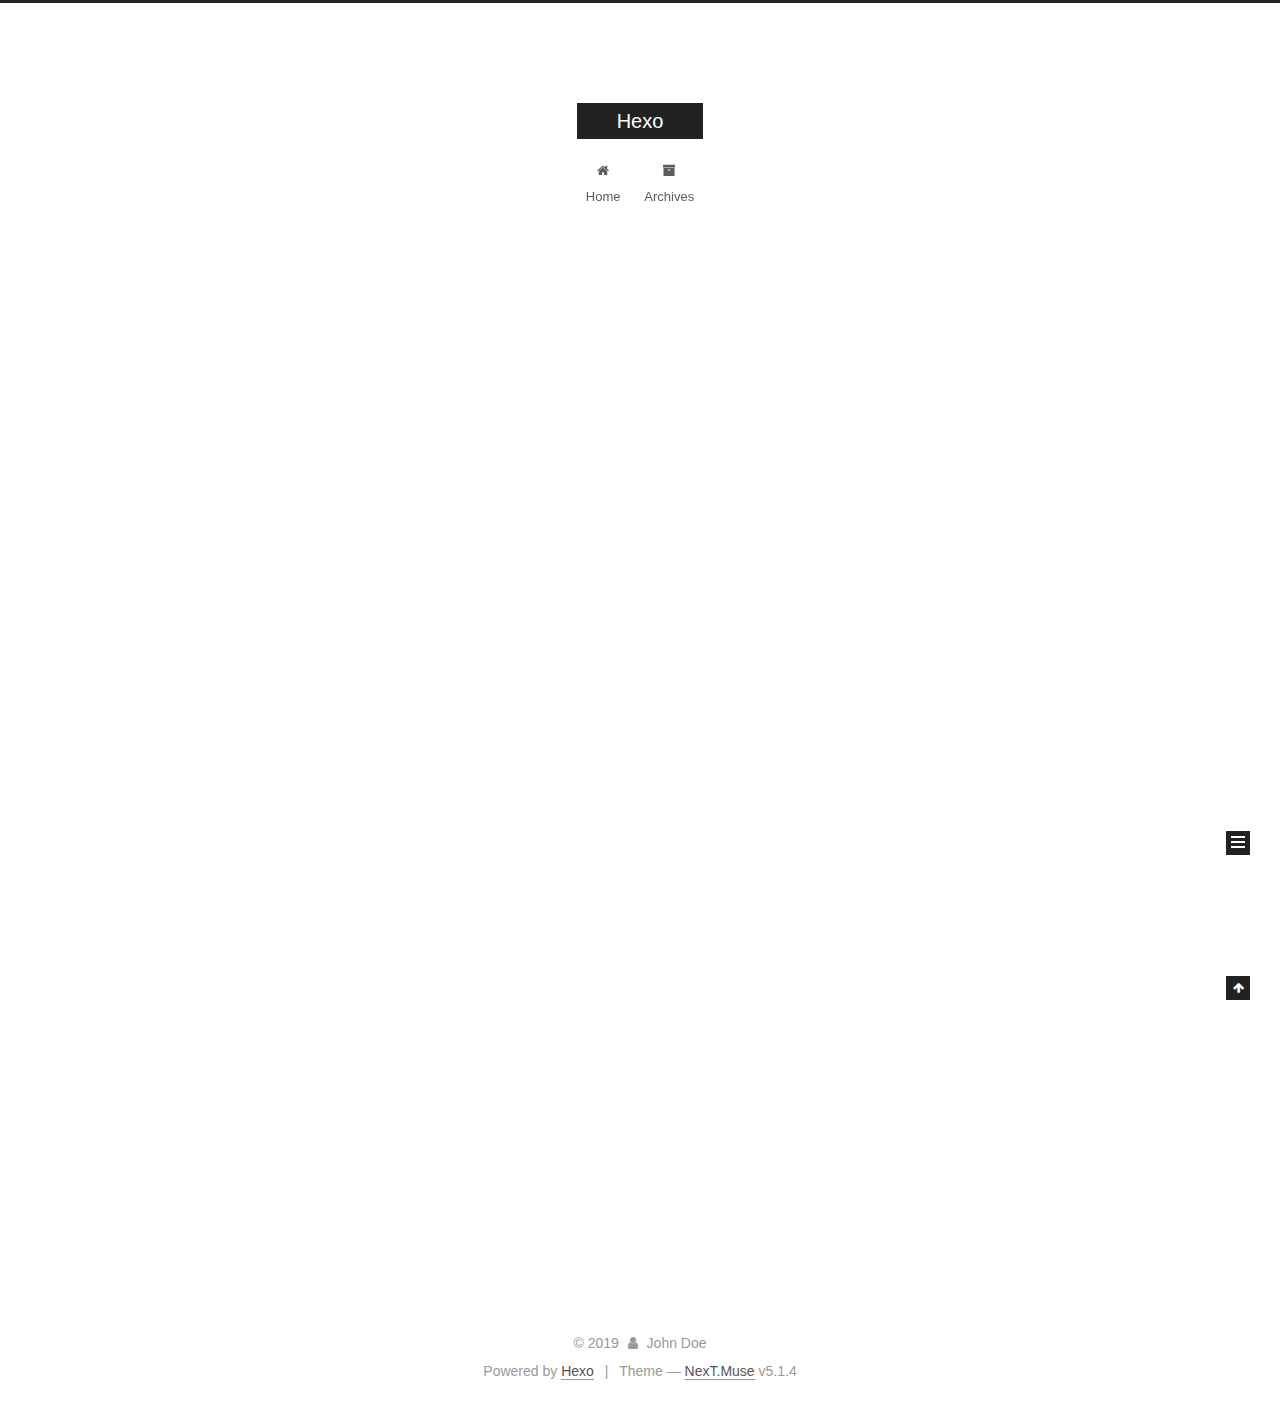
==== index.html @ ef845ea5 "Site updated: 2019-05-26 16:46:33" ====
<!DOCTYPE html>



  


<html class="theme-next muse use-motion" lang>
<head><meta name="generator" content="Hexo 3.8.0">
  <meta charset="UTF-8">
<meta http-equiv="X-UA-Compatible" content="IE=edge">
<meta name="viewport" content="width=device-width, initial-scale=1, maximum-scale=1">
<meta name="theme-color" content="#222">









<meta http-equiv="Cache-Control" content="no-transform">
<meta http-equiv="Cache-Control" content="no-siteapp">
















  
  
  <link href="/lib/fancybox/source/jquery.fancybox.css?v=2.1.5" rel="stylesheet" type="text/css">







<link href="/lib/font-awesome/css/font-awesome.min.css?v=4.6.2" rel="stylesheet" type="text/css">

<link href="/css/main.css?v=5.1.4" rel="stylesheet" type="text/css">


  <link rel="apple-touch-icon" sizes="180x180" href="/images/apple-touch-icon-next.png?v=5.1.4">


  <link rel="icon" type="image/png" sizes="32x32" href="/images/favicon-32x32-next.png?v=5.1.4">


  <link rel="icon" type="image/png" sizes="16x16" href="/images/favicon-16x16-next.png?v=5.1.4">


  <link rel="mask-icon" href="/images/logo.svg?v=5.1.4" color="#222">





  <meta name="keywords" content="Hexo, NexT">










<meta property="og:type" content="website">
<meta property="og:title" content="Hexo">
<meta property="og:url" content="http://yoursite.com/index.html">
<meta property="og:site_name" content="Hexo">
<meta property="og:locale" content="default">
<meta name="twitter:card" content="summary">
<meta name="twitter:title" content="Hexo">



<script type="text/javascript" id="hexo.configurations">
  var NexT = window.NexT || {};
  var CONFIG = {
    root: '/',
    scheme: 'Muse',
    version: '5.1.4',
    sidebar: {"position":"left","display":"post","offset":12,"b2t":false,"scrollpercent":false,"onmobile":false},
    fancybox: true,
    tabs: true,
    motion: {"enable":true,"async":false,"transition":{"post_block":"fadeIn","post_header":"slideDownIn","post_body":"slideDownIn","coll_header":"slideLeftIn","sidebar":"slideUpIn"}},
    duoshuo: {
      userId: '0',
      author: 'Author'
    },
    algolia: {
      applicationID: '',
      apiKey: '',
      indexName: '',
      hits: {"per_page":10},
      labels: {"input_placeholder":"Search for Posts","hits_empty":"We didn't find any results for the search: ${query}","hits_stats":"${hits} results found in ${time} ms"}
    }
  };
</script>



  <link rel="canonical" href="http://yoursite.com/">





  <title>Hexo</title>
  








</head>

<body itemscope itemtype="http://schema.org/WebPage" lang="default">

  
  
    
  

  <div class="container sidebar-position-left 
  page-home">
    <div class="headband"></div>

    <header id="header" class="header" itemscope itemtype="http://schema.org/WPHeader">
      <div class="header-inner"><div class="site-brand-wrapper">
  <div class="site-meta ">
    

    <div class="custom-logo-site-title">
      <a href="/" class="brand" rel="start">
        <span class="logo-line-before"><i></i></span>
        <span class="site-title">Hexo</span>
        <span class="logo-line-after"><i></i></span>
      </a>
    </div>
      
        <p class="site-subtitle"></p>
      
  </div>

  <div class="site-nav-toggle">
    <button>
      <span class="btn-bar"></span>
      <span class="btn-bar"></span>
      <span class="btn-bar"></span>
    </button>
  </div>
</div>

<nav class="site-nav">
  

  
    <ul id="menu" class="menu">
      
        
        <li class="menu-item menu-item-home">
          <a href="/" rel="section">
            
              <i class="menu-item-icon fa fa-fw fa-home"></i> <br>
            
            Home
          </a>
        </li>
      
        
        <li class="menu-item menu-item-archives">
          <a href="/archives/" rel="section">
            
              <i class="menu-item-icon fa fa-fw fa-archive"></i> <br>
            
            Archives
          </a>
        </li>
      

      
    </ul>
  

  
</nav>



 </div>
    </header>

    <main id="main" class="main">
      <div class="main-inner">
        <div class="content-wrap">
          <div id="content" class="content">
            
  <section id="posts" class="posts-expand">
    
      

  

  
  
  

  <article class="post post-type-normal" itemscope itemtype="http://schema.org/Article">
  
  
  
  <div class="post-block">
    <link itemprop="mainEntityOfPage" href="http://yoursite.com/2019/05/26/hello-world/">

    <span hidden itemprop="author" itemscope itemtype="http://schema.org/Person">
      <meta itemprop="name" content="John Doe">
      <meta itemprop="description" content>
      <meta itemprop="image" content="/images/avatar.gif">
    </span>

    <span hidden itemprop="publisher" itemscope itemtype="http://schema.org/Organization">
      <meta itemprop="name" content="Hexo">
    </span>

    
      <header class="post-header">

        
        
          <h1 class="post-title" itemprop="name headline">
                
                <a class="post-title-link" href="/2019/05/26/hello-world/" itemprop="url">Hello World</a></h1>
        

        <div class="post-meta">
          <span class="post-time">
            
              <span class="post-meta-item-icon">
                <i class="fa fa-calendar-o"></i>
              </span>
              
                <span class="post-meta-item-text">Posted on</span>
              
              <time title="Post created" itemprop="dateCreated datePublished" datetime="2019-05-26T15:29:09+08:00">
                2019-05-26
              </time>
            

            

            
          </span>

          

          
            
          

          
          

          

          

          

        </div>
      </header>
    

    
    
    
    <div class="post-body" itemprop="articleBody">

      
      

      
        
          
            <p>Welcome to <a href="https://hexo.io/" target="_blank" rel="noopener">Hexo</a>! This is your very first post1213. Check <a href="https://hexo.io/docs/" target="_blank" rel="noopener">documentation</a> for more info. If you get any problems when using Hexo, you can find the answer in <a href="https://hexo.io/docs/troubleshooting.html" target="_blank" rel="noopener">troubleshooting</a> or you can ask me on <a href="https://github.com/hexojs/hexo/issues" target="_blank" rel="noopener">GitHub</a>.</p>
<h2 id="Quick-Start"><a href="#Quick-Start" class="headerlink" title="Quick Start"></a>Quick Start</h2><h3 id="Create-a-new-post"><a href="#Create-a-new-post" class="headerlink" title="Create a new post"></a>Create a new post</h3><figure class="highlight bash"><table><tr><td class="gutter"><pre><span class="line">1</span><br></pre></td><td class="code"><pre><span class="line">$ hexo new <span class="string">"My New Post"</span></span><br></pre></td></tr></table></figure>
<p>More info: <a href="https://hexo.io/docs/writing.html" target="_blank" rel="noopener">Writing</a></p>
<h3 id="Run-server"><a href="#Run-server" class="headerlink" title="Run server"></a>Run server</h3><figure class="highlight bash"><table><tr><td class="gutter"><pre><span class="line">1</span><br></pre></td><td class="code"><pre><span class="line">$ hexo server</span><br></pre></td></tr></table></figure>
<p>More info: <a href="https://hexo.io/docs/server.html" target="_blank" rel="noopener">Server</a></p>
<h3 id="Generate-static-files"><a href="#Generate-static-files" class="headerlink" title="Generate static files"></a>Generate static files</h3><figure class="highlight bash"><table><tr><td class="gutter"><pre><span class="line">1</span><br></pre></td><td class="code"><pre><span class="line">$ hexo generate</span><br></pre></td></tr></table></figure>
<p>More info: <a href="https://hexo.io/docs/generating.html" target="_blank" rel="noopener">Generating</a></p>
<h3 id="Deploy-to-remote-sites"><a href="#Deploy-to-remote-sites" class="headerlink" title="Deploy to remote sites"></a>Deploy to remote sites</h3><figure class="highlight bash"><table><tr><td class="gutter"><pre><span class="line">1</span><br></pre></td><td class="code"><pre><span class="line">$ hexo deploy</span><br></pre></td></tr></table></figure>
<p>More info: <a href="https://hexo.io/docs/deployment.html" target="_blank" rel="noopener">Deployment</a></p>

          
        
      
    </div>
    
    
    

    

    

    

    <footer class="post-footer">
      

      

      

      
      
        <div class="post-eof"></div>
      
    </footer>
  </div>
  
  
  
  </article>


    
  </section>

  


          </div>
          


          

        </div>
        
          
  
  <div class="sidebar-toggle">
    <div class="sidebar-toggle-line-wrap">
      <span class="sidebar-toggle-line sidebar-toggle-line-first"></span>
      <span class="sidebar-toggle-line sidebar-toggle-line-middle"></span>
      <span class="sidebar-toggle-line sidebar-toggle-line-last"></span>
    </div>
  </div>

  <aside id="sidebar" class="sidebar">
    
    <div class="sidebar-inner">

      

      

      <section class="site-overview-wrap sidebar-panel sidebar-panel-active">
        <div class="site-overview">
          <div class="site-author motion-element" itemprop="author" itemscope itemtype="http://schema.org/Person">
            
              <p class="site-author-name" itemprop="name">John Doe</p>
              <p class="site-description motion-element" itemprop="description"></p>
          </div>

          <nav class="site-state motion-element">

            
              <div class="site-state-item site-state-posts">
              
                <a href="/archives/">
              
                  <span class="site-state-item-count">1</span>
                  <span class="site-state-item-name">posts</span>
                </a>
              </div>
            

            

            

          </nav>

          

          

          
          

          
          

          

        </div>
      </section>

      

      

    </div>
  </aside>


        
      </div>
    </main>

    <footer id="footer" class="footer">
      <div class="footer-inner">
        <div class="copyright">&copy; <span itemprop="copyrightYear">2019</span>
  <span class="with-love">
    <i class="fa fa-user"></i>
  </span>
  <span class="author" itemprop="copyrightHolder">John Doe</span>

  
</div>


  <div class="powered-by">Powered by <a class="theme-link" target="_blank" href="https://hexo.io">Hexo</a></div>



  <span class="post-meta-divider">|</span>



  <div class="theme-info">Theme &mdash; <a class="theme-link" target="_blank" href="https://github.com/iissnan/hexo-theme-next">NexT.Muse</a> v5.1.4</div>




        







        
      </div>
    </footer>

    
      <div class="back-to-top">
        <i class="fa fa-arrow-up"></i>
        
      </div>
    

    

  </div>

  

<script type="text/javascript">
  if (Object.prototype.toString.call(window.Promise) !== '[object Function]') {
    window.Promise = null;
  }
</script>









  












  
  
    <script type="text/javascript" src="/lib/jquery/index.js?v=2.1.3"></script>
  

  
  
    <script type="text/javascript" src="/lib/fastclick/lib/fastclick.min.js?v=1.0.6"></script>
  

  
  
    <script type="text/javascript" src="/lib/jquery_lazyload/jquery.lazyload.js?v=1.9.7"></script>
  

  
  
    <script type="text/javascript" src="/lib/velocity/velocity.min.js?v=1.2.1"></script>
  

  
  
    <script type="text/javascript" src="/lib/velocity/velocity.ui.min.js?v=1.2.1"></script>
  

  
  
    <script type="text/javascript" src="/lib/fancybox/source/jquery.fancybox.pack.js?v=2.1.5"></script>
  


  


  <script type="text/javascript" src="/js/src/utils.js?v=5.1.4"></script>

  <script type="text/javascript" src="/js/src/motion.js?v=5.1.4"></script>



  
  

  

  


  <script type="text/javascript" src="/js/src/bootstrap.js?v=5.1.4"></script>



  


  




	





  





  












  





  

  

  

  
  

  

  

  

</body>
</html>
---- css/main.css ----
/* normalize.css v3.0.2 | MIT License | git.io/normalize */
html {
  font-family: sans-serif; /* 1 */
  -ms-text-size-adjust: 100%; /* 2 */
  -webkit-text-size-adjust: 100%; /* 2 */
}
body {
  margin: 0;
}
article,
aside,
details,
figcaption,
figure,
footer,
header,
hgroup,
main,
menu,
nav,
section,
summary {
  display: block;
}
audio,
canvas,
progress,
video {
  display: inline-block; /* 1 */
  vertical-align: baseline; /* 2 */
}
audio:not([controls]) {
  display: none;
  height: 0;
}
[hidden],
template {
  display: none;
}
a {
  background-color: transparent;
}
a:active,
a:hover {
  outline: 0;
}
abbr[title] {
  border-bottom: 1px dotted;
}
b,
strong {
  font-weight: bold;
}
dfn {
  font-style: italic;
}
h1 {
  font-size: 2em;
  margin: 0.67em 0;
}
mark {
  background: #ff0;
  color: #000;
}
small {
  font-size: 80%;
}
sub,
sup {
  font-size: 75%;
  line-height: 0;
  position: relative;
  vertical-align: baseline;
}
sup {
  top: -0.5em;
}
sub {
  bottom: -0.25em;
}
img {
  border: 0;
}
svg:not(:root) {
  overflow: hidden;
}
figure {
  margin: 1em 40px;
}
hr {
  -moz-box-sizing: content-box;
  box-sizing: content-box;
  height: 0;
}
pre {
  overflow: auto;
}
code,
kbd,
pre,
samp {
  font-family: monospace, monospace;
  font-size: 1em;
}
button,
input,
optgroup,
select,
textarea {
  color: inherit; /* 1 */
  font: inherit; /* 2 */
  margin: 0; /* 3 */
}
button {
  overflow: visible;
}
button,
select {
  text-transform: none;
}
button,
html input[type="button"],
input[type="reset"],
input[type="submit"] {
  -webkit-appearance: button; /* 2 */
  cursor: pointer; /* 3 */
}
button[disabled],
html input[disabled] {
  cursor: default;
}
button::-moz-focus-inner,
input::-moz-focus-inner {
  border: 0;
  padding: 0;
}
input {
  line-height: normal;
}
input[type="checkbox"],
input[type="radio"] {
  box-sizing: border-box; /* 1 */
  padding: 0; /* 2 */
}
input[type="number"]::-webkit-inner-spin-button,
input[type="number"]::-webkit-outer-spin-button {
  height: auto;
}
input[type="search"] {
  -webkit-appearance: textfield; /* 1 */
  -moz-box-sizing: content-box;
  -webkit-box-sizing: content-box; /* 2 */
  box-sizing: content-box;
}
input[type="search"]::-webkit-search-cancel-button,
input[type="search"]::-webkit-search-decoration {
  -webkit-appearance: none;
}
fieldset {
  border: 1px solid #c0c0c0;
  margin: 0 2px;
  padding: 0.35em 0.625em 0.75em;
}
legend {
  border: 0; /* 1 */
  padding: 0; /* 2 */
}
textarea {
  overflow: auto;
}
optgroup {
  font-weight: bold;
}
table {
  border-collapse: collapse;
  border-spacing: 0;
}
td,
th {
  padding: 0;
}
::selection {
  background: #262a30;
  color: #fff;
}
body {
  position: relative;
  font-family: 'Lato', "PingFang SC", "Microsoft YaHei", sans-serif;
  font-size: 14px;
  line-height: 2;
  color: #555;
  background: #fff;
}
@media (max-width: 767px) {
  body {
    padding-right: 0 !important;
  }
}
@media (min-width: 768px) and (max-width: 991px) {
  body {
    padding-right: 0 !important;
  }
}
@media (min-width: 1600px) {
  body {
    font-size: 16px;
  }
}
h1,
h2,
h3,
h4,
h5,
h6 {
  margin: 0;
  padding: 0;
  font-weight: bold;
  line-height: 1.5;
  font-family: 'Lato', "PingFang SC", "Microsoft YaHei", sans-serif;
}
h2,
h3,
h4,
h5,
h6 {
  margin: 20px 0 15px;
}
h1 {
  font-size: 22px;
}
@media (max-width: 767px) {
  h1 {
    font-size: 18px;
  }
}
h2 {
  font-size: 20px;
}
@media (max-width: 767px) {
  h2 {
    font-size: 16px;
  }
}
h3 {
  font-size: 18px;
}
@media (max-width: 767px) {
  h3 {
    font-size: 14px;
  }
}
h4 {
  font-size: 16px;
}
@media (max-width: 767px) {
  h4 {
    font-size: 12px;
  }
}
h5 {
  font-size: 14px;
}
@media (max-width: 767px) {
  h5 {
    font-size: 10px;
  }
}
h6 {
  font-size: 12px;
}
@media (max-width: 767px) {
  h6 {
    font-size: 8px;
  }
}
p {
  margin: 0 0 20px 0;
}
a {
  color: #555;
  text-decoration: none;
  outline: none;
  border-bottom: 1px solid #999;
  word-wrap: break-word;
}
a:hover {
  color: #222;
  border-bottom-color: #222;
}
blockquote {
  margin: 0;
  padding: 0;
}
img {
  display: block;
  margin: auto;
  max-width: 100%;
  height: auto;
}
hr {
  margin: 40px 0;
  height: 3px;
  border: none;
  background-color: #ddd;
  background-image: repeating-linear-gradient(-45deg, #fff, #fff 4px, transparent 4px, transparent 8px);
}
blockquote {
  padding: 0 15px;
  color: #666;
  border-left: 4px solid #ddd;
}
blockquote cite::before {
  content: "-";
  padding: 0 5px;
}
dt {
  font-weight: 700;
}
dd {
  margin: 0;
  padding: 0;
}
kbd {
  border: 1px solid #ccc;
  border-radius: 0.2em;
  box-shadow: 0.1em 0.1em 0.2em rgba(0,0,0,0.1);
  background-color: #f9f9f9;
  font-family: inherit;
  background-image: -webkit-linear-gradient(top, #eee, #fff, #eee);
  padding: 0.1em 0.3em;
  white-space: nowrap;
}
.text-left {
  text-align: left;
}
.text-center {
  text-align: center;
}
.text-right {
  text-align: right;
}
.text-justify {
  text-align: justify;
}
.text-nowrap {
  white-space: nowrap;
}
.text-lowercase {
  text-transform: lowercase;
}
.text-uppercase {
  text-transform: uppercase;
}
.text-capitalize {
  text-transform: capitalize;
}
.center-block {
  display: block;
  margin-left: auto;
  margin-right: auto;
}
.clearfix:before,
.clearfix:after {
  content: " ";
  display: table;
}
.clearfix:after {
  clear: both;
}
.pullquote {
  width: 45%;
}
.pullquote.left {
  float: left;
  margin-left: 5px;
  margin-right: 10px;
}
.pullquote.right {
  float: right;
  margin-left: 10px;
  margin-right: 5px;
}
.affix.affix.affix {
  position: fixed;
}
.translation {
  margin-top: -20px;
  font-size: 14px;
  color: #999;
}
.scrollbar-measure {
  width: 100px;
  height: 100px;
  overflow: scroll;
  position: absolute;
  top: -9999px;
}
.use-motion .motion-element {
  opacity: 0;
}
table {
  margin: 20px 0;
  width: 100%;
  border-collapse: collapse;
  border-spacing: 0;
  border: 1px solid #ddd;
  font-size: 14px;
  table-layout: fixed;
  word-wrap: break-all;
}
table>tbody>tr:nth-of-type(odd) {
  background-color: #f9f9f9;
}
table>tbody>tr:hover {
  background-color: #f5f5f5;
}
caption,
th,
td {
  padding: 8px;
  text-align: left;
  vertical-align: middle;
  font-weight: normal;
}
th,
td {
  border-bottom: 3px solid #ddd;
  border-right: 1px solid #eee;
}
th {
  padding-bottom: 10px;
  font-weight: 700;
}
td {
  border-bottom-width: 1px;
}
html,
body {
  height: 100%;
}
.container {
  position: relative;
  min-height: 100%;
}
.header-inner {
  margin: 0 auto;
  padding: 100px 0 70px;
  width: 700px;
}
@media (min-width: 1600px) {
  .container .header-inner {
    width: 900px;
  }
}
.main {
  padding-bottom: 150px;
}
.main-inner {
  margin: 0 auto;
  width: 700px;
}
@media (min-width: 1600px) {
  .container .main-inner {
    width: 900px;
  }
}
.footer {
  position: absolute;
  left: 0;
  bottom: 0;
  width: 100%;
  min-height: 50px;
}
.footer-inner {
  box-sizing: border-box;
  margin: 20px auto;
  width: 700px;
}
@media (min-width: 1600px) {
  .container .footer-inner {
    width: 900px;
  }
}
pre,
.highlight {
  overflow: auto;
  margin: 20px 0;
  padding: 0;
  font-size: 13px;
  color: #4d4d4c;
  background: #f7f7f7;
  line-height: 1.6;
}
pre,
code {
  font-family: consolas, Menlo, "PingFang SC", "Microsoft YaHei", monospace;
}
code {
  padding: 2px 4px;
  word-wrap: break-word;
  color: #555;
  background: #eee;
  border-radius: 3px;
  font-size: 13px;
}
pre {
  padding: 10px;
}
pre code {
  padding: 0;
  color: #4d4d4c;
  background: none;
  text-shadow: none;
}
.highlight {
  border-radius: 1px;
}
.highlight pre {
  border: none;
  margin: 0;
  padding: 10px 0;
}
.highlight table {
  margin: 0;
  width: auto;
  border: none;
}
.highlight td {
  border: none;
  padding: 0;
}
.highlight figcaption {
  font-size: 1em;
  color: #4d4d4c;
  line-height: 1em;
  margin-bottom: 1em;
}
.highlight figcaption:before,
.highlight figcaption:after {
  content: " ";
  display: table;
}
.highlight figcaption:after {
  clear: both;
}
.highlight figcaption a {
  float: right;
  color: #4d4d4c;
}
.highlight figcaption a:hover {
  border-bottom-color: #4d4d4c;
}
.highlight .gutter pre {
  padding-left: 10px;
  padding-right: 10px;
  color: #869194;
  text-align: right;
  background-color: #eff2f3;
}
.highlight .code pre {
  width: 100%;
  padding-left: 10px;
  padding-right: 10px;
  background-color: #f7f7f7;
}
.highlight .line {
  height: 20px;
}
.gutter {
  -webkit-user-select: none;
  -moz-user-select: none;
  -ms-user-select: none;
  user-select: none;
}
.gist table {
  width: auto;
}
.gist table td {
  border: none;
}
pre .deletion {
  background: #fdd;
}
pre .addition {
  background: #dfd;
}
pre .meta {
  color: #8959a8;
}
pre .comment {
  color: #8e908c;
}
pre .variable,
pre .attribute,
pre .tag,
pre .regexp,
pre .ruby .constant,
pre .xml .tag .title,
pre .xml .pi,
pre .xml .doctype,
pre .html .doctype,
pre .css .id,
pre .css .class,
pre .css .pseudo {
  color: #c82829;
}
pre .number,
pre .preprocessor,
pre .built_in,
pre .literal,
pre .params,
pre .constant,
pre .command {
  color: #f5871f;
}
pre .ruby .class .title,
pre .css .rules .attribute,
pre .string,
pre .value,
pre .inheritance,
pre .header,
pre .ruby .symbol,
pre .xml .cdata,
pre .special,
pre .number,
pre .formula {
  color: #718c00;
}
pre .title,
pre .css .hexcolor {
  color: #3e999f;
}
pre .function,
pre .python .decorator,
pre .python .title,
pre .ruby .function .title,
pre .ruby .title .keyword,
pre .perl .sub,
pre .javascript .title,
pre .coffeescript .title {
  color: #4271ae;
}
pre .keyword,
pre .javascript .function {
  color: #8959a8;
}
.full-image.full-image.full-image.full-image {
  border: none;
  max-width: 100%;
  width: auto;
  margin: 20px auto 25px;
}
@media (min-width: 992px) {
  .full-image.full-image.full-image.full-image {
    max-width: none;
    width: 110%;
    margin: 25px -5%;
  }
}
.blockquote-center,
.page-home .post-type-quote blockquote,
.page-post-detail .post-type-quote blockquote {
  position: relative;
  margin: 40px 0;
  padding: 0;
  border-left: none;
  text-align: center;
}
.blockquote-center::before,
.page-home .post-type-quote blockquote::before,
.page-post-detail .post-type-quote blockquote::before,
.blockquote-center::after,
.page-home .post-type-quote blockquote::after,
.page-post-detail .post-type-quote blockquote::after {
  position: absolute;
  content: ' ';
  display: block;
  width: 100%;
  height: 24px;
  opacity: 0.2;
  background-repeat: no-repeat;
  background-position: 0 -6px;
  background-size: 22px 22px;
}
.blockquote-center::before,
.page-home .post-type-quote blockquote::before,
.page-post-detail .post-type-quote blockquote::before {
  top: -20px;
  background-image: url("../images/quote-l.svg");
  border-top: 1px solid #ccc;
}
.blockquote-center::after,
.page-home .post-type-quote blockquote::after,
.page-post-detail .post-type-quote blockquote::after {
  bottom: -20px;
  background-image: url("../images/quote-r.svg");
  border-bottom: 1px solid #ccc;
  background-position: 100% 8px;
}
.blockquote-center p,
.page-home .post-type-quote blockquote p,
.page-post-detail .post-type-quote blockquote p,
.blockquote-center div,
.page-home .post-type-quote blockquote div,
.page-post-detail .post-type-quote blockquote div {
  text-align: center;
}
.post .post-body .group-picture img {
  box-sizing: border-box;
  padding: 0 3px;
  border: none;
}
.post .group-picture-row {
  overflow: hidden;
  margin-top: 6px;
}
.post .group-picture-row:first-child {
  margin-top: 0;
}
.post .group-picture-column {
  float: left;
}
.page-post-detail .post-body .group-picture-column {
  float: none;
  margin-top: 10px;
  width: auto !important;
}
.page-post-detail .post-body .group-picture-column img {
  margin: 0 auto;
}
.page-archive .group-picture-container {
  overflow: hidden;
}
.page-archive .group-picture-row {
  float: left;
}
.page-archive .group-picture-row:first-child {
  margin-top: 6px;
}
.page-archive .group-picture-column {
  max-width: 150px;
  max-height: 150px;
}
.post-body .note {
  position: relative;
  padding: 15px;
  margin-bottom: 20px;
  border: 1px solid #eee;
  border-left-width: 5px;
  border-radius: 3px;
}
.post-body .note h2,
.post-body .note h3,
.post-body .note h4,
.post-body .note h5,
.post-body .note h6 {
  margin-top: 0;
  margin-bottom: 0;
  border-bottom: initial;
  padding-top: 0 !important;
}
.post-body .note p:first-child,
.post-body .note ul:first-child,
.post-body .note ol:first-child,
.post-body .note table:first-child,
.post-body .note pre:first-child,
.post-body .note blockquote:first-child {
  margin-top: 0;
}
.post-body .note p:last-child,
.post-body .note ul:last-child,
.post-body .note ol:last-child,
.post-body .note table:last-child,
.post-body .note pre:last-child,
.post-body .note blockquote:last-child {
  margin-bottom: 0;
}
.post-body .note.default {
  border-left-color: #777;
}
.post-body .note.default h2,
.post-body .note.default h3,
.post-body .note.default h4,
.post-body .note.default h5,
.post-body .note.default h6 {
  color: #777;
}
.post-body .note.primary {
  border-left-color: #6f42c1;
}
.post-body .note.primary h2,
.post-body .note.primary h3,
.post-body .note.primary h4,
.post-body .note.primary h5,
.post-body .note.primary h6 {
  color: #6f42c1;
}
.post-body .note.info {
  border-left-color: #428bca;
}
.post-body .note.info h2,
.post-body .note.info h3,
.post-body .note.info h4,
.post-body .note.info h5,
.post-body .note.info h6 {
  color: #428bca;
}
.post-body .note.success {
  border-left-color: #5cb85c;
}
.post-body .note.success h2,
.post-body .note.success h3,
.post-body .note.success h4,
.post-body .note.success h5,
.post-body .note.success h6 {
  color: #5cb85c;
}
.post-body .note.warning {
  border-left-color: #f0ad4e;
}
.post-body .note.warning h2,
.post-body .note.warning h3,
.post-body .note.warning h4,
.post-body .note.warning h5,
.post-body .note.warning h6 {
  color: #f0ad4e;
}
.post-body .note.danger {
  border-left-color: #d9534f;
}
.post-body .note.danger h2,
.post-body .note.danger h3,
.post-body .note.danger h4,
.post-body .note.danger h5,
.post-body .note.danger h6 {
  color: #d9534f;
}
.post-body .label {
  display: inline;
  padding: 0 2px;
  white-space: nowrap;
}
.post-body .label.default {
  background-color: #f0f0f0;
}
.post-body .label.primary {
  background-color: #efe6f7;
}
.post-body .label.info {
  background-color: #e5f2f8;
}
.post-body .label.success {
  background-color: #e7f4e9;
}
.post-body .label.warning {
  background-color: #fcf6e1;
}
.post-body .label.danger {
  background-color: #fae8eb;
}
.post-body .tabs {
  position: relative;
  display: block;
  margin-bottom: 20px;
  padding-top: 10px;
}
.post-body .tabs ul.nav-tabs {
  margin: 0;
  padding: 0;
  display: flex;
  margin-bottom: -1px;
}
@media (max-width: 413px) {
  .post-body .tabs ul.nav-tabs {
    display: block;
    margin-bottom: 5px;
  }
}
.post-body .tabs ul.nav-tabs li.tab {
  list-style-type: none !important;
  margin: 0 0.25em 0 0;
  border-top: 3px solid transparent;
  border-left: 1px solid transparent;
  border-right: 1px solid transparent;
}
@media (max-width: 413px) {
  .post-body .tabs ul.nav-tabs li.tab {
    margin: initial;
    border-top: 1px solid transparent;
    border-left: 3px solid transparent;
    border-right: 1px solid transparent;
    border-bottom: 1px solid transparent;
  }
}
.post-body .tabs ul.nav-tabs li.tab a {
  outline: 0;
  border-bottom: initial;
  display: block;
  line-height: 1.8em;
  padding: 0.25em 0.75em;
  transition-duration: 0.2s;
  transition-timing-function: ease-out;
  transition-delay: 0s;
}
.post-body .tabs ul.nav-tabs li.tab a i {
  width: 1.285714285714286em;
}
.post-body .tabs ul.nav-tabs li.tab.active {
  border-top: 3px solid #fc6423;
  border-left: 1px solid #ddd;
  border-right: 1px solid #ddd;
  background-color: #fff;
}
@media (max-width: 413px) {
  .post-body .tabs ul.nav-tabs li.tab.active {
    border-top: 1px solid #ddd;
    border-left: 3px solid #fc6423;
    border-right: 1px solid #ddd;
    border-bottom: 1px solid #ddd;
  }
}
.post-body .tabs ul.nav-tabs li.tab.active a {
  cursor: default;
  color: #555;
}
.post-body .tabs .tab-content {
  background-color: #fff;
}
.post-body .tabs .tab-content .tab-pane {
  border: 1px solid #ddd;
  padding: 20px 20px 0 20px;
}
.post-body .tabs .tab-content .tab-pane:not(.active) {
  display: none !important;
}
.post-body .tabs .tab-content .tab-pane.active {
  display: block !important;
}
.btn {
  display: inline-block;
  padding: 0 20px;
  font-size: 14px;
  color: #fff;
  background: #222;
  border: 2px solid #222;
  text-decoration: none;
  border-radius: 0;
  transition-property: background-color;
  transition-duration: 0.2s;
  transition-timing-function: ease-in-out;
  transition-delay: 0s;
  line-height: 2;
}
.btn:hover {
  border-color: #222;
  color: #222;
  background: #fff;
}
.btn +.btn {
  margin: 0 0 8px 8px;
}
.btn .fa-fw {
  width: 1.285714285714286em;
  text-align: left;
}
.btn-bar {
  display: block;
  width: 22px;
  height: 2px;
  background: #555;
  border-radius: 1px;
}
.btn-bar+.btn-bar {
  margin-top: 4px;
}
.pagination {
  margin: 120px 0 40px;
  text-align: center;
  border-top: 1px solid #eee;
}
.page-number-basic,
.pagination .prev,
.pagination .next,
.pagination .page-number,
.pagination .space {
  display: inline-block;
  position: relative;
  top: -1px;
  margin: 0 10px;
  padding: 0 11px;
}
@media (max-width: 767px) {
  .page-number-basic,
  .pagination .prev,
  .pagination .next,
  .pagination .page-number,
  .pagination .space {
    margin: 0 5px;
  }
}
.pagination .prev,
.pagination .next,
.pagination .page-number {
  border-bottom: 0;
  border-top: 1px solid #eee;
  transition-property: border-color;
  transition-duration: 0.2s;
  transition-timing-function: ease-in-out;
  transition-delay: 0s;
}
.pagination .prev:hover,
.pagination .next:hover,
.pagination .page-number:hover {
  border-top-color: #222;
}
.pagination .space {
  padding: 0;
  margin: 0;
}
.pagination .prev {
  margin-left: 0;
}
.pagination .next {
  margin-right: 0;
}
.pagination .page-number.current {
  color: #fff;
  background: #ccc;
  border-top-color: #ccc;
}
@media (max-width: 767px) {
  .pagination {
    border-top: none;
  }
  .pagination .prev,
  .pagination .next,
  .pagination .page-number {
    margin-bottom: 10px;
    border-top: 0;
    border-bottom: 1px solid #eee;
    padding: 0 10px;
  }
  .pagination .prev:hover,
  .pagination .next:hover,
  .pagination .page-number:hover {
    border-bottom-color: #222;
  }
}
.comments {
  margin: 60px 20px 0;
}
.tag-cloud {
  text-align: center;
}
.tag-cloud a {
  display: inline-block;
  margin: 10px;
}
.back-to-top {
  box-sizing: border-box;
  position: fixed;
  bottom: -100px;
  right: 30px;
  z-index: 1050;
  padding: 0 6px;
  width: 24px;
  background: #222;
  font-size: 12px;
  opacity: 1;
  color: #fff;
  cursor: pointer;
  text-align: center;
  -webkit-transform: translateZ(0);
  transition-property: bottom;
  transition-duration: 0.2s;
  transition-timing-function: ease-in-out;
  transition-delay: 0s;
}
@media (min-width: 768px) and (max-width: 991px) {
  .back-to-top {
    display: none !important;
  }
}
@media (max-width: 767px) {
  .back-to-top {
    display: none !important;
  }
}
.back-to-top.back-to-top-on {
  bottom: 19px;
}
.header {
  background: transparent;
}
.header-inner {
  position: relative;
}
.headband {
  height: 3px;
  background: #222;
}
.site-meta {
  margin: 0;
  text-align: center;
}
@media (max-width: 767px) {
  .site-meta {
    text-align: center;
  }
}
.brand {
  position: relative;
  display: inline-block;
  padding: 0 40px;
  color: #fff;
  background: #222;
  border-bottom: none;
}
.brand:hover {
  color: #fff;
}
.logo {
  display: inline-block;
  margin-right: 5px;
  line-height: 36px;
  vertical-align: top;
}
.site-title {
  display: inline-block;
  vertical-align: top;
  line-height: 36px;
  font-size: 20px;
  font-weight: normal;
  font-family: 'Lato', "PingFang SC", "Microsoft YaHei", sans-serif;
}
.site-subtitle {
  margin-top: 10px;
  font-size: 13px;
  color: #999;
}
.use-motion .brand {
  opacity: 0;
}
.use-motion .logo,
.use-motion .site-title,
.use-motion .site-subtitle {
  opacity: 0;
  position: relative;
  top: -10px;
}
.site-nav-toggle {
  display: none;
  position: absolute;
  top: 10px;
  left: 10px;
}
@media (max-width: 767px) {
  .site-nav-toggle {
    display: block;
  }
}
.site-nav-toggle button {
  margin-top: 2px;
  padding: 9px 10px;
  background: transparent;
  border: none;
}
@media (max-width: 767px) {
  .site-nav {
    display: none;
    margin: 0 -10px;
    padding: 0 10px;
    clear: both;
    border-top: 1px solid #ddd;
  }
}
@media (min-width: 768px) and (max-width: 991px) {
  .site-nav {
    display: block !important;
  }
}
@media (min-width: 992px) {
  .site-nav {
    display: block !important;
  }
}
.menu {
  margin-top: 20px;
  padding-left: 0;
  text-align: center;
}
.menu .menu-item {
  display: inline-block;
  margin: 0 10px;
  list-style: none;
}
@media screen and (max-width: 767px) {
  .menu .menu-item {
    margin-top: 10px;
  }
}
.menu .menu-item a {
  display: block;
  font-size: 13px;
  line-height: inherit;
  border-bottom: 1px solid transparent;
  transition-property: border-color;
  transition-duration: 0.2s;
  transition-timing-function: ease-in-out;
  transition-delay: 0s;
}
.menu .menu-item a:hover {
  border-bottom-color: #222;
}
.menu .menu-item .fa {
  margin-right: 5px;
}
.use-motion .menu-item {
  opacity: 0;
}
.post-body {
  font-family: 'Lato', "PingFang SC", "Microsoft YaHei", sans-serif;
}
@media (max-width: 767px) {
  .post-body {
    word-break: break-word;
  }
}
.post-body .fancybox img {
  display: block !important;
  margin: 0 auto;
  cursor: pointer;
  cursor: zoom-in;
  cursor: -webkit-zoom-in;
}
.post-body .image-caption,
.post-body .figure .caption {
  margin: -20px auto 15px;
  text-align: center;
  font-size: 14px;
  color: #999;
  font-weight: bold;
  line-height: 1;
}
.post-sticky-flag {
  display: inline-block;
  font-size: 16px;
  -ms-transform: rotate(30deg);
  -webkit-transform: rotate(30deg);
  -moz-transform: rotate(30deg);
  -ms-transform: rotate(30deg);
  -o-transform: rotate(30deg);
  transform: rotate(30deg);
}
.use-motion .post-block,
.use-motion .pagination,
.use-motion .comments {
  opacity: 0;
}
.use-motion .post-header {
  opacity: 0;
}
.use-motion .post-body {
  opacity: 0;
}
.use-motion .collection-title {
  opacity: 0;
}
.posts-expand {
  padding-top: 40px;
}
@media (max-width: 767px) {
  .posts-expand {
    margin: 0 20px;
  }
  .post-body pre .gutter pre {
    padding-right: 10px;
  }
  .post-body .highlight {
    margin-left: 0px;
    margin-right: 0px;
    padding: 0;
  }
  .post-body .highlight .gutter pre {
    padding-right: 10px;
  }
}
@media (min-width: 992px) {
  .posts-expand .post-body {
    text-align: justify;
  }
}
.posts-expand .post-body h2,
.posts-expand .post-body h3,
.posts-expand .post-body h4,
.posts-expand .post-body h5,
.posts-expand .post-body h6 {
  padding-top: 10px;
}
.posts-expand .post-body h2 .header-anchor,
.posts-expand .post-body h3 .header-anchor,
.posts-expand .post-body h4 .header-anchor,
.posts-expand .post-body h5 .header-anchor,
.posts-expand .post-body h6 .header-anchor {
  float: right;
  margin-left: 10px;
  color: #ccc;
  border-bottom-style: none;
  visibility: hidden;
}
.posts-expand .post-body h2 .header-anchor:hover,
.posts-expand .post-body h3 .header-anchor:hover,
.posts-expand .post-body h4 .header-anchor:hover,
.posts-expand .post-body h5 .header-anchor:hover,
.posts-expand .post-body h6 .header-anchor:hover {
  color: inherit;
}
.posts-expand .post-body h2:hover .header-anchor,
.posts-expand .post-body h3:hover .header-anchor,
.posts-expand .post-body h4:hover .header-anchor,
.posts-expand .post-body h5:hover .header-anchor,
.posts-expand .post-body h6:hover .header-anchor {
  visibility: visible;
}
.posts-expand .post-body ul li {
  list-style: circle;
}
.posts-expand .post-body img {
  box-sizing: border-box;
  margin: auto;
  padding: 3px;
  border: 1px solid #ddd;
}
.posts-expand .post-body .fancybox img {
  margin: 0 auto 25px;
}
@media (max-width: 767px) {
  .posts-collapse {
    margin: 0 20px;
  }
  .posts-collapse .post-title,
  .posts-collapse .post-meta {
    display: block;
    width: auto;
    text-align: left;
  }
}
.posts-collapse {
  position: relative;
  z-index: 1010;
  margin-left: 55px;
}
.posts-collapse::after {
  content: " ";
  position: absolute;
  top: 20px;
  left: 0;
  margin-left: -2px;
  width: 4px;
  height: 100%;
  background: #f5f5f5;
  z-index: -1;
}
@media (max-width: 767px) {
  .posts-collapse {
    margin: 0 20px;
  }
}
.posts-collapse .collection-title {
  position: relative;
  margin: 60px 0;
}
.posts-collapse .collection-title h1,
.posts-collapse .collection-title h2 {
  margin-left: 20px;
}
.posts-collapse .collection-title small {
  color: #bbb;
  margin-left: 5px;
}
.posts-collapse .collection-title::before {
  content: " ";
  position: absolute;
  left: 0;
  top: 50%;
  margin-left: -4px;
  margin-top: -4px;
  width: 8px;
  height: 8px;
  background: #bbb;
  border-radius: 50%;
}
.posts-collapse .post {
  margin: 30px 0;
}
.posts-collapse .post-header {
  position: relative;
  transition-duration: 0.2s;
  transition-timing-function: ease-in-out;
  transition-delay: 0s;
  transition-property: border;
  border-bottom: 1px dashed #ccc;
}
.posts-collapse .post-header::before {
  content: " ";
  position: absolute;
  left: 0;
  top: 12px;
  width: 6px;
  height: 6px;
  margin-left: -4px;
  background: #bbb;
  border-radius: 50%;
  border: 1px solid #fff;
  transition-duration: 0.2s;
  transition-timing-function: ease-in-out;
  transition-delay: 0s;
  transition-property: background;
}
.posts-collapse .post-header:hover {
  border-bottom-color: #666;
}
.posts-collapse .post-header:hover::before {
  background: #222;
}
.posts-collapse .post-meta {
  position: absolute;
  font-size: 12px;
  left: 20px;
  top: 5px;
}
.posts-collapse .post-comments-count {
  display: none;
}
.posts-collapse .post-title {
  margin-left: 60px;
  font-size: 16px;
  font-weight: normal;
  line-height: inherit;
}
.posts-collapse .post-title::after {
  margin-left: 3px;
  opacity: 0.6;
}
.posts-collapse .post-title a {
  color: #666;
  border-bottom: none;
}
.page-home .post-type-quote .post-header,
.page-post-detail .post-type-quote .post-header,
.page-home .post-type-quote .post-tags,
.page-post-detail .post-type-quote .post-tags {
  display: none;
}
.posts-expand .post-title {
  text-align: center;
  word-break: break-word;
  font-weight: 400;
}
.posts-expand .post-title-link {
  display: inline-block;
  position: relative;
  color: #555;
  border-bottom: none;
  line-height: 1.2;
  vertical-align: top;
}
.posts-expand .post-title-link::before {
  content: "";
  position: absolute;
  width: 100%;
  height: 2px;
  bottom: 0;
  left: 0;
  background-color: #000;
  visibility: hidden;
  -webkit-transform: scaleX(0);
  -moz-transform: scaleX(0);
  -ms-transform: scaleX(0);
  -o-transform: scaleX(0);
  transform: scaleX(0);
  transition-duration: 0.2s;
  transition-timing-function: ease-in-out;
  transition-delay: 0s;
}
.posts-expand .post-title-link:hover::before {
  visibility: visible;
  -webkit-transform: scaleX(1);
  -moz-transform: scaleX(1);
  -ms-transform: scaleX(1);
  -o-transform: scaleX(1);
  transform: scaleX(1);
}
.posts-expand .post-title-link .fa {
  font-size: 16px;
}
.posts-expand .post-meta {
  margin: 3px 0 60px 0;
  color: #999;
  font-family: 'Lato', "PingFang SC", "Microsoft YaHei", sans-serif;
  font-size: 12px;
  text-align: center;
}
.posts-expand .post-meta .post-category-list {
  display: inline-block;
  margin: 0;
  padding: 3px;
}
.posts-expand .post-meta .post-category-list-link {
  color: #999;
}
.posts-expand .post-meta .post-description {
  font-size: 14px;
  margin-top: 2px;
}
.post-meta-divider {
  margin: 0 0.5em;
}
.post-meta-item-icon {
  margin-right: 3px;
}
@media (min-width: 768px) and (max-width: 991px) {
  .post-meta-item-icon {
    display: inline-block;
  }
}
@media (max-width: 767px) {
  .post-meta-item-icon {
    display: inline-block;
  }
}
@media (min-width: 768px) and (max-width: 991px) {
  .post-meta-item-text {
    display: none;
  }
}
@media (max-width: 767px) {
  .post-meta-item-text {
    display: none;
  }
}
@media (max-width: 767px) {
  .posts-expand .post-comments-count {
    display: none;
  }
}
.post-button {
  margin-top: 40px;
}
.posts-expand .post-tags {
  margin-top: 40px;
  text-align: center;
}
.posts-expand .post-tags a {
  display: inline-block;
  margin-right: 10px;
  font-size: 13px;
}
.post-nav {
  display: table;
  margin-top: 15px;
  width: 100%;
  border-top: 1px solid #eee;
}
.post-nav-divider {
  display: table-cell;
  width: 10%;
}
.post-nav-item {
  display: table-cell;
  padding: 10px 0 0 0;
  width: 45%;
  vertical-align: top;
}
.post-nav-item a {
  position: relative;
  display: block;
  line-height: 25px;
  font-size: 14px;
  color: #555;
  border-bottom: none;
}
.post-nav-item a:hover {
  color: #222;
  border-bottom: none;
}
.post-nav-item a:active {
  top: 2px;
}
.post-nav-item .fa {
  position: absolute;
  top: 8px;
  left: 0;
  font-size: 12px;
}
.post-nav-next a {
  padding-left: 15px;
}
.post-nav-prev {
  text-align: right;
}
.post-nav-prev a {
  padding-right: 15px;
}
.post-nav-prev .fa {
  right: 0;
  left: auto;
}
.posts-expand .post-eof {
  display: block;
  margin: 80px auto 60px;
  width: 8%;
  height: 1px;
  background: #ccc;
  text-align: center;
}
.post:last-child .post-eof.post-eof.post-eof {
  display: none;
}
.post-gallery {
  display: table;
  table-layout: fixed;
  width: 100%;
  border-collapse: separate;
}
.post-gallery-row {
  display: table-row;
}
.post-gallery .post-gallery-img {
  display: table-cell;
  text-align: center;
  vertical-align: middle;
  border: none;
}
.post-gallery .post-gallery-img img {
  max-width: 100%;
  max-height: 100%;
  border: none;
}
.fancybox-close,
.fancybox-close:hover {
  border: none;
}
.rtl.post-body p,
.rtl.post-body a,
.rtl.post-body h1,
.rtl.post-body h2,
.rtl.post-body h3,
.rtl.post-body h4,
.rtl.post-body h5,
.rtl.post-body h6,
.rtl.post-body li,
.rtl.post-body ul,
.rtl.post-body ol {
  direction: rtl;
  font-family: UKIJ Ekran;
}
.rtl.post-title {
  font-family: UKIJ Ekran;
}
.sidebar {
  position: fixed;
  right: 0;
  top: 0;
  bottom: 0;
  width: 0;
  z-index: 1040;
  box-shadow: inset 0 2px 6px #000;
  background: #222;
  -webkit-transform: translateZ(0);
}
.sidebar a {
  color: #999;
  border-bottom-color: #555;
}
.sidebar a:hover {
  color: #eee;
}
@media (min-width: 768px) and (max-width: 991px) {
  .sidebar {
    display: none !important;
  }
}
@media (max-width: 767px) {
  .sidebar {
    display: none !important;
  }
}
.sidebar-inner {
  position: relative;
  padding: 20px 10px;
  color: #999;
  text-align: center;
}
.site-overview-wrap {
  overflow: hidden;
}
.site-overview {
  overflow-y: auto;
  overflow-x: hidden;
}
.sidebar-toggle {
  position: fixed;
  right: 30px;
  bottom: 45px;
  width: 14px;
  height: 14px;
  padding: 5px;
  background: #222;
  line-height: 0;
  z-index: 1050;
  cursor: pointer;
  -webkit-transform: translateZ(0);
}
@media (min-width: 768px) and (max-width: 991px) {
  .sidebar-toggle {
    display: none !important;
  }
}
@media (max-width: 767px) {
  .sidebar-toggle {
    display: none !important;
  }
}
.sidebar-toggle-line {
  position: relative;
  display: inline-block;
  vertical-align: top;
  height: 2px;
  width: 100%;
  background: #fff;
  margin-top: 3px;
}
.sidebar-toggle-line:first-child {
  margin-top: 0;
}
.site-author-image {
  display: block;
  margin: 0 auto;
  padding: 2px;
  max-width: 96px;
  height: auto;
  border: 2px solid #333;
}
.site-author-name {
  margin: 5px 0 0;
  text-align: center;
  color: #f5f5f5;
  font-weight: normal;
}
.site-description {
  margin-top: 5px;
  text-align: center;
  font-size: 14px;
  color: #999;
}
.site-state {
  overflow: hidden;
  line-height: 1.4;
  white-space: nowrap;
  text-align: center;
}
.site-state-item {
  display: inline-block;
  padding: 0 15px;
  border-left: 1px solid #333;
}
.site-state-item:first-child {
  border-left: none;
}
.site-state-item a {
  border-bottom: none;
}
.site-state-item-count {
  display: block;
  text-align: center;
  color: inherit;
  font-weight: 600;
  font-size: 18px;
}
.site-state-item-name {
  font-size: 13px;
  color: inherit;
}
.feed-link {
  margin-top: 20px;
}
.feed-link a {
  display: inline-block;
  padding: 0 15px;
  color: #fc6423;
  border: 1px solid #fc6423;
  border-radius: 4px;
}
.feed-link a i {
  color: #fc6423;
  font-size: 14px;
}
.feed-link a:hover {
  color: #fff;
  background: #fc6423;
}
.feed-link a:hover i {
  color: #fff;
}
.links-of-author {
  margin-top: 20px;
}
.links-of-author a {
  display: inline-block;
  vertical-align: middle;
  margin-right: 10px;
  margin-bottom: 10px;
  border-bottom-color: #555;
  font-size: 13px;
}
.links-of-author a:before {
  display: inline-block;
  vertical-align: middle;
  margin-right: 3px;
  content: " ";
  width: 4px;
  height: 4px;
  border-radius: 50%;
  background: #f1f13c;
}
.links-of-blogroll {
  font-size: 13px;
}
.links-of-blogroll-title {
  margin-top: 20px;
  font-size: 14px;
  font-weight: 600;
}
.links-of-blogroll-list {
  margin: 0;
  padding: 0;
  list-style: none;
}
.links-of-blogroll-item {
  padding: 2px 10px;
}
.links-of-blogroll-item a {
  max-width: 280px;
  box-sizing: border-box;
  display: inline-block;
  overflow: hidden;
  white-space: nowrap;
  text-overflow: ellipsis;
}
.sidebar-nav {
  margin: 0 0 20px;
  padding-left: 0;
}
.sidebar-nav li {
  display: inline-block;
  cursor: pointer;
  border-bottom: 1px solid transparent;
  font-size: 14px;
  color: #555;
}
.sidebar-nav li:hover {
  color: #f5f5f5;
}
.page-post-detail .sidebar-nav-toc {
  padding: 0 5px;
}
.page-post-detail .sidebar-nav-overview {
  margin-left: 10px;
}
.sidebar-nav .sidebar-nav-active {
  color: #87daff;
  border-bottom-color: #87daff;
}
.sidebar-nav .sidebar-nav-active:hover {
  color: #87daff;
}
.sidebar-panel {
  display: none;
}
.sidebar-panel-active {
  display: block;
}
.post-toc-empty {
  font-size: 14px;
  color: #666;
}
.post-toc-wrap {
  overflow: hidden;
}
.post-toc {
  overflow: auto;
}
.post-toc ol {
  margin: 0;
  padding: 0 2px 5px 10px;
  text-align: left;
  list-style: none;
  font-size: 14px;
}
.post-toc ol > ol {
  padding-left: 0;
}
.post-toc ol a {
  transition-duration: 0.2s;
  transition-timing-function: ease-in-out;
  transition-delay: 0s;
  transition-property: all;
  color: #999;
  border-bottom-color: #555;
}
.post-toc ol a:hover {
  color: #ccc;
  border-bottom-color: #ccc;
}
.post-toc .nav-item {
  overflow: hidden;
  text-overflow: ellipsis;
  text-align: justify;
  white-space: nowrap;
  line-height: 1.8;
}
.post-toc .nav .nav-child {
  display: none;
}
.post-toc .nav .active > .nav-child {
  display: block;
}
.post-toc .nav .active-current > .nav-child {
  display: block;
}
.post-toc .nav .active-current > .nav-child > .nav-item {
  display: block;
}
.post-toc .nav .active > a {
  color: #87daff;
  border-bottom-color: #87daff;
}
.post-toc .nav .active-current > a {
  color: #87daff;
}
.post-toc .nav .active-current > a:hover {
  color: #87daff;
}
.footer {
  font-size: 14px;
  color: #999;
}
.footer img {
  border: none;
}
.footer-inner {
  text-align: center;
}
.with-love {
  display: inline-block;
  margin: 0 5px;
}
.powered-by,
.theme-info {
  display: inline-block;
}
.cc-license {
  margin-top: 10px;
  text-align: center;
}
.cc-license .cc-opacity {
  opacity: 0.7;
  border-bottom: none;
}
.cc-license .cc-opacity:hover {
  opacity: 0.9;
}
.cc-license img {
  display: inline-block;
}
.theme-next #ds-thread #ds-reset {
  color: #555;
}
.theme-next #ds-thread #ds-reset .ds-replybox {
  margin-bottom: 30px;
}
.theme-next #ds-thread #ds-reset .ds-replybox .ds-avatar,
.theme-next #ds-reset .ds-avatar img {
  box-shadow: none;
}
.theme-next #ds-thread #ds-reset .ds-textarea-wrapper {
  border-color: #c7d4e1;
  background: none;
  border-top-right-radius: 3px;
  border-top-left-radius: 3px;
}
.theme-next #ds-thread #ds-reset .ds-textarea-wrapper textarea {
  height: 60px;
}
.theme-next #ds-reset .ds-rounded-top {
  border-radius: 0;
}
.theme-next #ds-thread #ds-reset .ds-post-toolbar {
  box-sizing: border-box;
  border: 1px solid #c7d4e1;
  background: #f6f8fa;
}
.theme-next #ds-thread #ds-reset .ds-post-options {
  height: 40px;
  border: none;
  background: none;
}
.theme-next #ds-thread #ds-reset .ds-toolbar-buttons {
  top: 11px;
}
.theme-next #ds-thread #ds-reset .ds-sync {
  top: 5px;
}
.theme-next #ds-thread #ds-reset .ds-post-button {
  top: 4px;
  right: 5px;
  width: 90px;
  height: 30px;
  border: 1px solid #c5ced7;
  border-radius: 3px;
  background-image: linear-gradient(#fbfbfc, #f5f7f9);
  color: #60676d;
}
.theme-next #ds-thread #ds-reset .ds-post-button:hover {
  background-position: 0 -30px;
  color: #60676d;
}
.theme-next #ds-thread #ds-reset .ds-comments-info {
  padding: 10px 0;
}
.theme-next #ds-thread #ds-reset .ds-sort {
  display: none;
}
.theme-next #ds-thread #ds-reset li.ds-tab a.ds-current {
  border: none;
  background: #f6f8fa;
  color: #60676d;
}
.theme-next #ds-thread #ds-reset li.ds-tab a.ds-current:hover {
  background-color: #e9f0f7;
  color: #60676d;
}
.theme-next #ds-thread #ds-reset li.ds-tab a {
  border-radius: 2px;
  padding: 5px;
}
.theme-next #ds-thread #ds-reset .ds-login-buttons p {
  color: #999;
  line-height: 36px;
}
.theme-next #ds-thread #ds-reset .ds-login-buttons .ds-service-list li {
  height: 28px;
}
.theme-next #ds-thread #ds-reset .ds-service-list a {
  background: none;
  padding: 5px;
  border: 1px solid;
  border-radius: 3px;
  text-align: center;
}
.theme-next #ds-thread #ds-reset .ds-service-list a:hover {
  color: #fff;
  background: #666;
}
.theme-next #ds-thread #ds-reset .ds-service-list .ds-weibo {
  color: #fc9b00;
  border-color: #fc9b00;
}
.theme-next #ds-thread #ds-reset .ds-service-list .ds-weibo:hover {
  background: #fc9b00;
}
.theme-next #ds-thread #ds-reset .ds-service-list .ds-qq {
  color: #60a3ec;
  border-color: #60a3ec;
}
.theme-next #ds-thread #ds-reset .ds-service-list .ds-qq:hover {
  background: #60a3ec;
}
.theme-next #ds-thread #ds-reset .ds-service-list .ds-renren {
  color: #2e7ac4;
  border-color: #2e7ac4;
}
.theme-next #ds-thread #ds-reset .ds-service-list .ds-renren:hover {
  background: #2e7ac4;
}
.theme-next #ds-thread #ds-reset .ds-service-list .ds-douban {
  color: #37994c;
  border-color: #37994c;
}
.theme-next #ds-thread #ds-reset .ds-service-list .ds-douban:hover {
  background: #37994c;
}
.theme-next #ds-thread #ds-reset .ds-service-list .ds-kaixin {
  color: #fef20d;
  border-color: #fef20d;
}
.theme-next #ds-thread #ds-reset .ds-service-list .ds-kaixin:hover {
  background: #fef20d;
}
.theme-next #ds-thread #ds-reset .ds-service-list .ds-netease {
  color: #f00;
  border-color: #f00;
}
.theme-next #ds-thread #ds-reset .ds-service-list .ds-netease:hover {
  background: #f00;
}
.theme-next #ds-thread #ds-reset .ds-service-list .ds-sohu {
  color: #ffcb05;
  border-color: #ffcb05;
}
.theme-next #ds-thread #ds-reset .ds-service-list .ds-sohu:hover {
  background: #ffcb05;
}
.theme-next #ds-thread #ds-reset .ds-service-list .ds-baidu {
  color: #2831e0;
  border-color: #2831e0;
}
.theme-next #ds-thread #ds-reset .ds-service-list .ds-baidu:hover {
  background: #2831e0;
}
.theme-next #ds-thread #ds-reset .ds-service-list .ds-google {
  color: #166bec;
  border-color: #166bec;
}
.theme-next #ds-thread #ds-reset .ds-service-list .ds-google:hover {
  background: #166bec;
}
.theme-next #ds-thread #ds-reset .ds-service-list .ds-weixin {
  color: #00ce0d;
  border-color: #00ce0d;
}
.theme-next #ds-thread #ds-reset .ds-service-list .ds-weixin:hover {
  background: #00ce0d;
}
.theme-next #ds-thread #ds-reset .ds-service-list .ds-more-services {
  border: none;
}
.theme-next #ds-thread #ds-reset .ds-service-list .ds-more-services:hover {
  background: none;
}
.theme-next #ds-reset .duoshuo-ua-admin {
  display: inline-block;
  color: #f00;
}
.theme-next #ds-reset .duoshuo-ua-platform,
.theme-next #ds-reset .duoshuo-ua-browser {
  color: #ccc;
}
.theme-next #ds-reset .duoshuo-ua-platform .fa,
.theme-next #ds-reset .duoshuo-ua-browser .fa {
  display: inline-block;
  margin-right: 3px;
}
.theme-next #ds-reset .duoshuo-ua-separator {
  display: inline-block;
  margin-left: 5px;
}
.theme-next .this_ua {
  background-color: #ccc !important;
  border-radius: 4px;
  padding: 0 5px !important;
  margin: 1px 1px !important;
  border: 1px solid #bbb !important;
  color: #fff;
  display: inline-block !important;
}
.theme-next .this_ua.admin {
  background-color: #d9534f !important;
  border-color: #d9534f !important;
}
.theme-next .this_ua.platform.iOS,
.theme-next .this_ua.platform.Mac,
.theme-next .this_ua.platform.Windows {
  background-color: #39b3d7 !important;
  border-color: #46b8da !important;
}
.theme-next .this_ua.platform.Linux {
  background-color: #3a3a3a !important;
  border-color: #1f1f1f !important;
}
.theme-next .this_ua.platform.Android {
  background-color: #00c47d !important;
  border-color: #01b171 !important;
}
.theme-next .this_ua.browser.Mobile,
.theme-next .this_ua.browser.Chrome {
  background-color: #5cb85c !important;
  border-color: #4cae4c !important;
}
.theme-next .this_ua.browser.Firefox {
  background-color: #f0ad4e !important;
  border-color: #eea236 !important;
}
.theme-next .this_ua.browser.Maxthon,
.theme-next .this_ua.browser.IE {
  background-color: #428bca !important;
  border-color: #357ebd !important;
}
.theme-next .this_ua.browser.baidu,
.theme-next .this_ua.browser.UCBrowser,
.theme-next .this_ua.browser.Opera {
  background-color: #d9534f !important;
  border-color: #d43f3a !important;
}
.theme-next .this_ua.browser.Android,
.theme-next .this_ua.browser.QQBrowser {
  background-color: #78ace9 !important;
  border-color: #4cae4c !important;
}
.post-spread {
  margin-top: 20px;
  text-align: center;
}
.jiathis_style {
  display: inline-block;
}
.jiathis_style a {
  border: none;
}
.fa {
  font-family: FontAwesome !important;
}
.post-spread {
  margin-top: 20px;
  text-align: center;
}
.bdshare-slide-button-box a {
  border: none;
}
.bdsharebuttonbox {
  display: inline-block;
}
.bdsharebuttonbox a {
  border: none;
}
.local-search-pop-overlay {
  position: fixed;
  width: 100%;
  height: 100%;
  top: 0;
  left: 0;
  z-index: 2080;
  background-color: rgba(0,0,0,0.3);
}
.local-search-popup {
  display: none;
  position: fixed;
  top: 10%;
  left: 50%;
  margin-left: -350px;
  width: 700px;
  height: 80%;
  padding: 0;
  background: #fff;
  color: #333;
  z-index: 9999;
  border-radius: 5px;
}
@media (max-width: 767px) {
  .local-search-popup {
    padding: 0;
    top: 0;
    left: 0;
    margin: 0;
    width: 100%;
    height: 100%;
    border-radius: 0;
  }
}
.local-search-popup ul.search-result-list {
  padding: 0;
  margin: 0 5px;
}
.local-search-popup p.search-result {
  border-bottom: 1px dashed #ccc;
  padding: 5px 0;
}
.local-search-popup a.search-result-title {
  font-weight: bold;
  font-size: 16px;
}
.local-search-popup .search-keyword {
  border-bottom: 1px dashed #f00;
  font-weight: bold;
  color: #f00;
}
.local-search-popup .local-search-header {
  padding: 5px;
  height: 36px;
  background: #f5f5f5;
  border-top-left-radius: 5px;
  border-top-right-radius: 5px;
}
.local-search-popup #local-search-result {
  overflow: auto;
  position: relative;
  padding: 5px 25px;
  height: calc(100% - 55px);
}
.local-search-popup .local-search-input-wrapper {
  display: inline-block;
  width: calc(100% - 90px);
  height: 36px;
  line-height: 36px;
  padding: 0 5px;
}
.local-search-popup .local-search-input-wrapper input {
  padding: 8px 0;
  height: 20px;
  display: block;
  width: 100%;
  outline: none;
  border: none;
  background: transparent;
  vertical-align: middle;
}
.local-search-popup .search-icon,
.local-search-popup .popup-btn-close {
  display: inline-block;
  font-size: 18px;
  color: #999;
  height: 36px;
  width: 18px;
  padding-left: 10px;
  padding-right: 10px;
}
.local-search-popup .search-icon {
  float: left;
}
.local-search-popup .popup-btn-close {
  border-left: 1px solid #eee;
  float: right;
  cursor: pointer;
}
.local-search-popup #no-result {
  position: absolute;
  left: 50%;
  top: 50%;
  -webkit-transform: translate(-50%, -50%);
  -webkit-transform: translate(-50%, -50%);
  -moz-transform: translate(-50%, -50%);
  -ms-transform: translate(-50%, -50%);
  -o-transform: translate(-50%, -50%);
  transform: translate(-50%, -50%);
  color: #ccc;
}
.site-uv,
.site-pv,
.page-pv {
  display: inline-block;
}
.site-uv .busuanzi-value,
.site-pv .busuanzi-value,
.page-pv .busuanzi-value {
  margin: 0 5px;
}
.site-uv {
  margin-right: 10px;
}
.site-uv::after {
  content: "|";
  padding-left: 10px;
}
.page-archive .archive-page-counter {
  position: relative;
  top: 3px;
  left: 20px;
}
@media (max-width: 767px) {
  .page-archive .archive-page-counter {
    top: 5px;
  }
}
.page-archive .posts-collapse .archive-move-on {
  position: absolute;
  top: 11px;
  left: 0;
  margin-left: -6px;
  width: 10px;
  height: 10px;
  opacity: 0.5;
  background: #555;
  border: 1px solid #fff;
  border-radius: 50%;
}
.category-all-page .category-all-title {
  text-align: center;
}
.category-all-page .category-all {
  margin-top: 20px;
}
.category-all-page .category-list {
  margin: 0;
  padding: 0;
  list-style: none;
}
.category-all-page .category-list-item {
  margin: 5px 10px;
}
.category-all-page .category-list-count {
  color: #bbb;
}
.category-all-page .category-list-count:before {
  display: inline;
  content: " (";
}
.category-all-page .category-list-count:after {
  display: inline;
  content: ") ";
}
.category-all-page .category-list-child {
  padding-left: 10px;
}
#schedule ul#event-list {
  padding-left: 30px;
}
#schedule ul#event-list hr {
  margin: 20px 0 45px 0 !important;
  background: #222;
}
#schedule ul#event-list hr:after {
  display: inline-block;
  content: 'NOW';
  background: #222;
  color: #fff;
  font-weight: bold;
  text-align: right;
  padding: 0 5px;
}
#schedule ul#event-list li.event {
  margin: 20px 0px;
  background: #f9f9f9;
  padding-left: 10px;
  min-height: 40px;
}
#schedule ul#event-list li.event h2.event-summary {
  margin: 0;
  padding-bottom: 3px;
}
#schedule ul#event-list li.event h2.event-summary:before {
  display: inline-block;
  font-family: FontAwesome;
  font-size: 8px;
  content: '\f111';
  vertical-align: middle;
  margin-right: 25px;
  color: #bbb;
}
#schedule ul#event-list li.event span.event-relative-time {
  display: inline-block;
  font-size: 12px;
  font-weight: 400;
  padding-left: 12px;
  color: #bbb;
}
#schedule ul#event-list li.event span.event-details {
  display: block;
  color: #bbb;
  margin-left: 56px;
  padding-top: 3px;
  padding-bottom: 6px;
  text-indent: -24px;
  line-height: 18px;
}
#schedule ul#event-list li.event span.event-details:before {
  text-indent: 0;
  display: inline-block;
  width: 14px;
  font-family: FontAwesome;
  text-align: center;
  margin-right: 9px;
  color: #bbb;
}
#schedule ul#event-list li.event span.event-details.event-location:before {
  content: '\f041';
}
#schedule ul#event-list li.event span.event-details.event-duration:before {
  content: '\f017';
}
#schedule ul#event-list li.event-past {
  background: #fcfcfc;
}
#schedule ul#event-list li.event-past > * {
  opacity: 0.6;
}
#schedule ul#event-list li.event-past h2.event-summary {
  color: #bbb;
}
#schedule ul#event-list li.event-past h2.event-summary:before {
  color: #dfdfdf;
}
#schedule ul#event-list li.event-now {
  background: #222;
  color: #fff;
  padding: 15px 0 15px 10px;
}
#schedule ul#event-list li.event-now h2.event-summary:before {
  -webkit-transform: scale(1.2);
  -moz-transform: scale(1.2);
  -ms-transform: scale(1.2);
  -o-transform: scale(1.2);
  transform: scale(1.2);
  color: #fff;
  animation: dot-flash 1s alternate infinite ease-in-out;
}
#schedule ul#event-list li.event-now * {
  color: #fff !important;
}
@-moz-keyframes dot-flash {
  from {
    opacity: 1;
    -webkit-transform: scale(1.1);
    -moz-transform: scale(1.1);
    -ms-transform: scale(1.1);
    -o-transform: scale(1.1);
    transform: scale(1.1);
  }
  to {
    opacity: 0;
    -webkit-transform: scale(1);
    -moz-transform: scale(1);
    -ms-transform: scale(1);
    -o-transform: scale(1);
    transform: scale(1);
  }
}
@-webkit-keyframes dot-flash {
  from {
    opacity: 1;
    -webkit-transform: scale(1.1);
    -moz-transform: scale(1.1);
    -ms-transform: scale(1.1);
    -o-transform: scale(1.1);
    transform: scale(1.1);
  }
  to {
    opacity: 0;
    -webkit-transform: scale(1);
    -moz-transform: scale(1);
    -ms-transform: scale(1);
    -o-transform: scale(1);
    transform: scale(1);
  }
}
@-o-keyframes dot-flash {
  from {
    opacity: 1;
    -webkit-transform: scale(1.1);
    -moz-transform: scale(1.1);
    -ms-transform: scale(1.1);
    -o-transform: scale(1.1);
    transform: scale(1.1);
  }
  to {
    opacity: 0;
    -webkit-transform: scale(1);
    -moz-transform: scale(1);
    -ms-transform: scale(1);
    -o-transform: scale(1);
    transform: scale(1);
  }
}
@keyframes dot-flash {
  from {
    opacity: 1;
    -webkit-transform: scale(1.1);
    -moz-transform: scale(1.1);
    -ms-transform: scale(1.1);
    -o-transform: scale(1.1);
    transform: scale(1.1);
  }
  to {
    opacity: 0;
    -webkit-transform: scale(1);
    -moz-transform: scale(1);
    -ms-transform: scale(1);
    -o-transform: scale(1);
    transform: scale(1);
  }
}
.page-post-detail .sidebar-toggle-line {
  background: #87daff;
}
.page-post-detail .comments {
  overflow: hidden;
}
@media (max-width: 767px) {
  .header-inner,
  .container .main-inner,
  .footer-inner {
    width: auto;
  }
}
embed {
  display: block;
  margin: 0px auto 25px auto;
}
.custom-logo .site-meta-headline {
  text-align: center;
}
.custom-logo .brand {
  background: none;
}
.custom-logo .site-title {
  margin: 10px auto 0;
  font-size: 24px;
  color: #222;
}
.custom-logo .site-title a {
  border: none;
}
.custom-logo-image {
  margin: 0 auto;
  padding: 5px;
  max-width: 150px;
  background: #fff;
}
@media (max-width: 767px) {
  .site-nav {
    position: absolute;
    left: 0;
    top: 52px;
    margin: 0;
    width: 100%;
    padding: 0;
    background: #fff;
    border-bottom: 1px solid #ddd;
    z-index: 1030;
  }
}
@media (max-width: 767px) {
  .menu {
    text-align: left;
  }
}
@media (max-width: 767px) {
  .menu .menu-item {
    display: block;
    margin: 0 10px;
    vertical-align: top;
  }
}
@media (max-width: 767px) {
  .menu .menu-item br {
    display: none;
  }
}
@media (max-width: 767px) {
  .menu .menu-item a {
    padding: 5px 10px;
  }
}
.menu .menu-item .fa {
  margin-right: 0;
}
.site-search form {
  display: none;
}
.links-of-blogroll-inline .links-of-blogroll-item {
  display: inline-block;
}
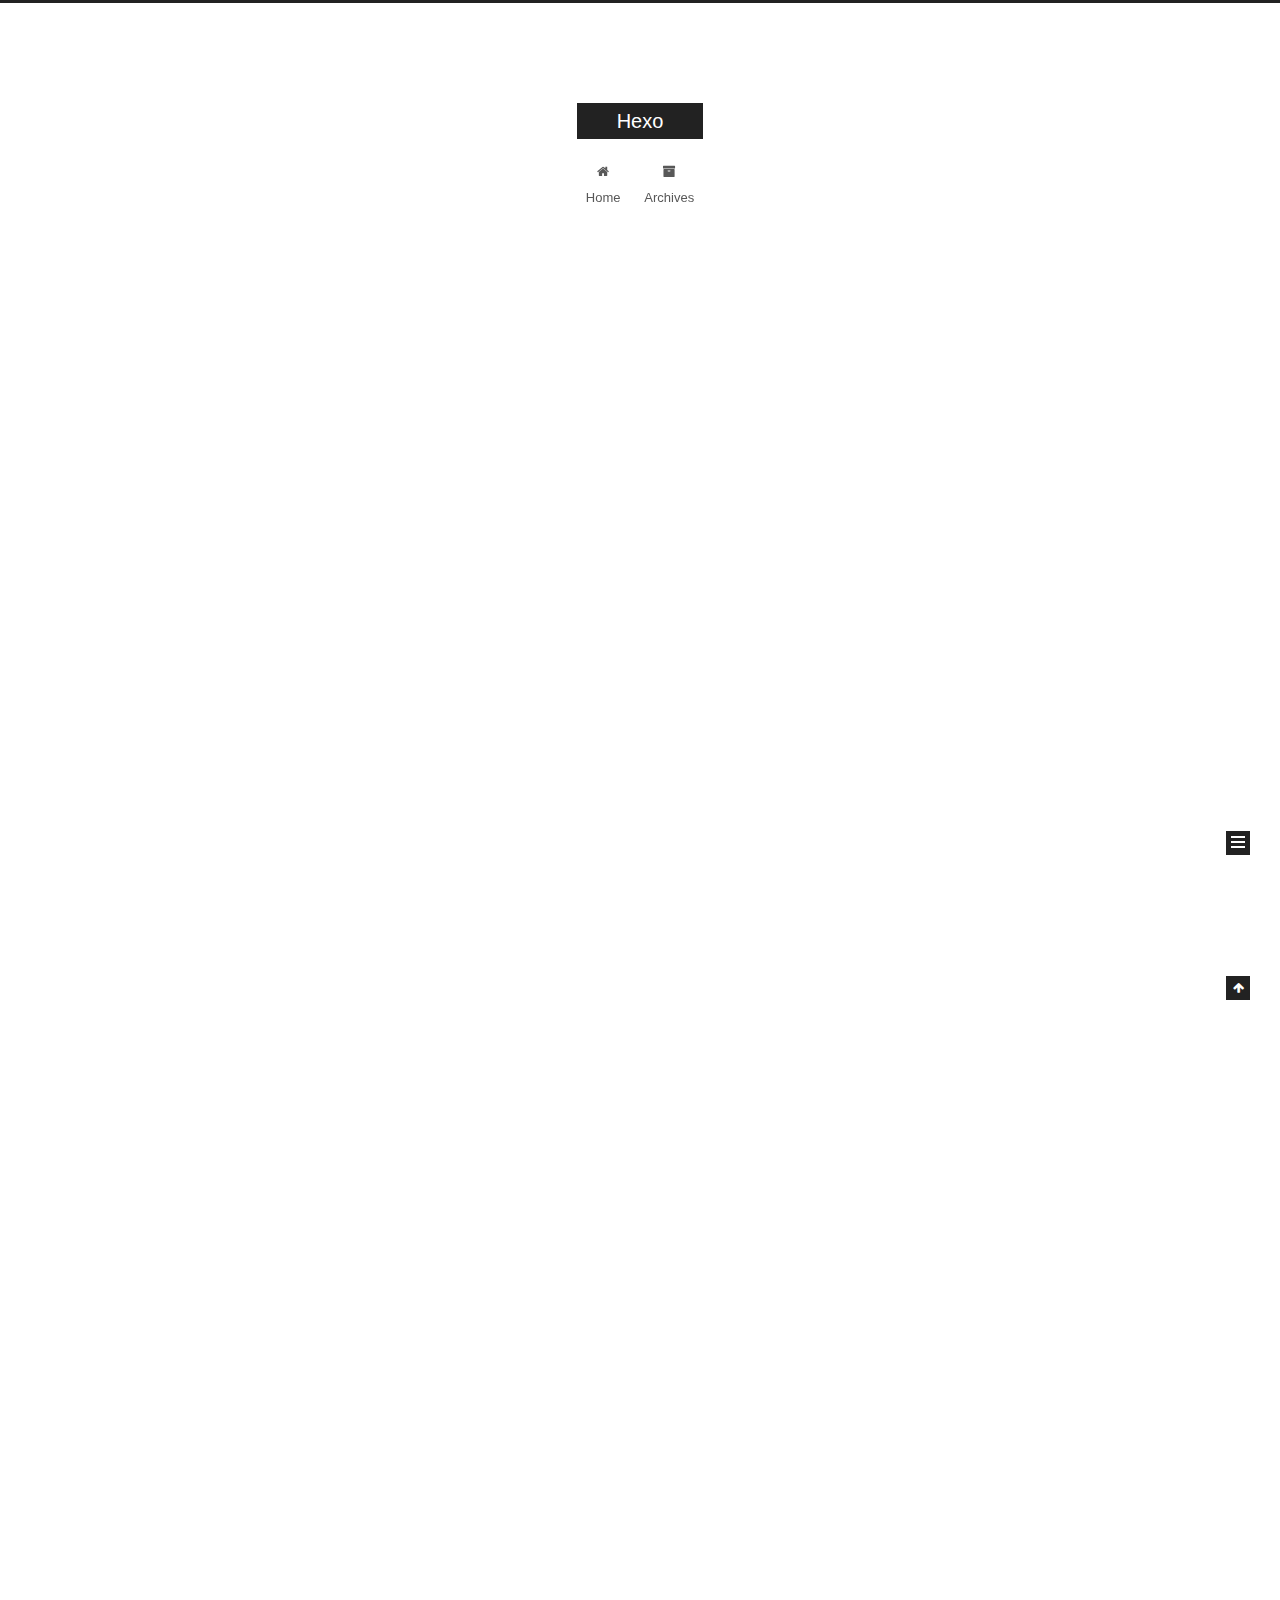
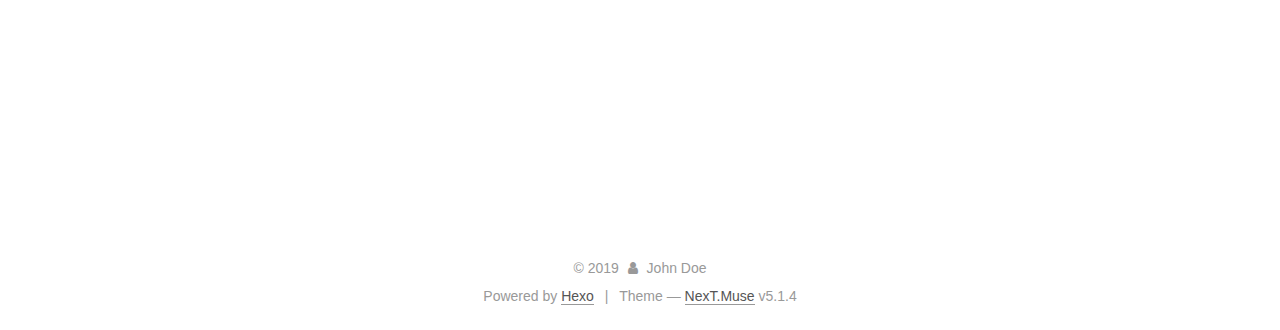
==== commit 6ade0c0a: "Site updated: 2019-05-26 16:50:02" ====
--- a/index.html
+++ b/index.html
@@ -229,6 +229,128 @@
   
   
   <div class="post-block">
+    <link itemprop="mainEntityOfPage" href="http://yoursite.com/2019/05/26/test/">
+
+    <span hidden itemprop="author" itemscope itemtype="http://schema.org/Person">
+      <meta itemprop="name" content="John Doe">
+      <meta itemprop="description" content>
+      <meta itemprop="image" content="/images/avatar.gif">
+    </span>
+
+    <span hidden itemprop="publisher" itemscope itemtype="http://schema.org/Organization">
+      <meta itemprop="name" content="Hexo">
+    </span>
+
+    
+      <header class="post-header">
+
+        
+        
+          <h1 class="post-title" itemprop="name headline">
+                
+                <a class="post-title-link" href="/2019/05/26/test/" itemprop="url">test</a></h1>
+        
+
+        <div class="post-meta">
+          <span class="post-time">
+            
+              <span class="post-meta-item-icon">
+                <i class="fa fa-calendar-o"></i>
+              </span>
+              
+                <span class="post-meta-item-text">Posted on</span>
+              
+              <time title="Post created" itemprop="dateCreated datePublished" datetime="2019-05-26T16:48:00+08:00">
+                2019-05-26
+              </time>
+            
+
+            
+
+            
+          </span>
+
+          
+
+          
+            
+          
+
+          
+          
+
+          
+
+          
+
+          
+
+        </div>
+      </header>
+    
+
+    
+    
+    
+    <div class="post-body" itemprop="articleBody">
+
+      
+      
+
+      
+        
+          
+            <p>新华社北京5月26日电  2019中国国际大数据产业博览会5月26日在贵州省贵阳市开幕，国家主席习近平向会议致贺信。</p>
+<p>　　习近平指出，当前，以互联网、大数据、人工智能为代表的新一代信息技术蓬勃发展，对各国经济发展、社会进步、人民生活带来重大而深远的影响。各国需要加强合作，深化交流，共同把握好数字化、网络化、智能化发展机遇，处理好大数据发展在法律、安全、政府治理等方面挑战。</p>
+<p>　　习近平强调，中国高度重视大数据产业发展，愿同各国共享数字经济发展机遇，通过探索新技术、新业态、新模式，共同探寻新的增长动能和发展路径。希望各位代表和嘉宾围绕“创新发展·数说未来”的主题，共商大数据产业发展与合作大计，为推动各国共同发展、构建人类命运共同体作出贡献。</p>
+
+          
+        
+      
+    </div>
+    
+    
+    
+
+    
+
+    
+
+    
+
+    <footer class="post-footer">
+      
+
+      
+
+      
+
+      
+      
+        <div class="post-eof"></div>
+      
+    </footer>
+  </div>
+  
+  
+  
+  </article>
+
+
+    
+      
+
+  
+
+  
+  
+  
+
+  <article class="post post-type-normal" itemscope itemtype="http://schema.org/Article">
+  
+  
+  
+  <div class="post-block">
     <link itemprop="mainEntityOfPage" href="http://yoursite.com/2019/05/26/hello-world/">
 
     <span hidden itemprop="author" itemscope itemtype="http://schema.org/Person">
@@ -390,7 +512,7 @@
               
                 <a href="/archives/">
               
-                  <span class="site-state-item-count">1</span>
+                  <span class="site-state-item-count">2</span>
                   <span class="site-state-item-name">posts</span>
                 </a>
               </div>
--- a/css/main.css
+++ b/css/main.css
@@ -1822,7 +1822,7 @@
   width: 4px;
   height: 4px;
   border-radius: 50%;
-  background: #f1f13c;
+  background: #05ff91;
 }
 .links-of-blogroll {
   font-size: 13px;
